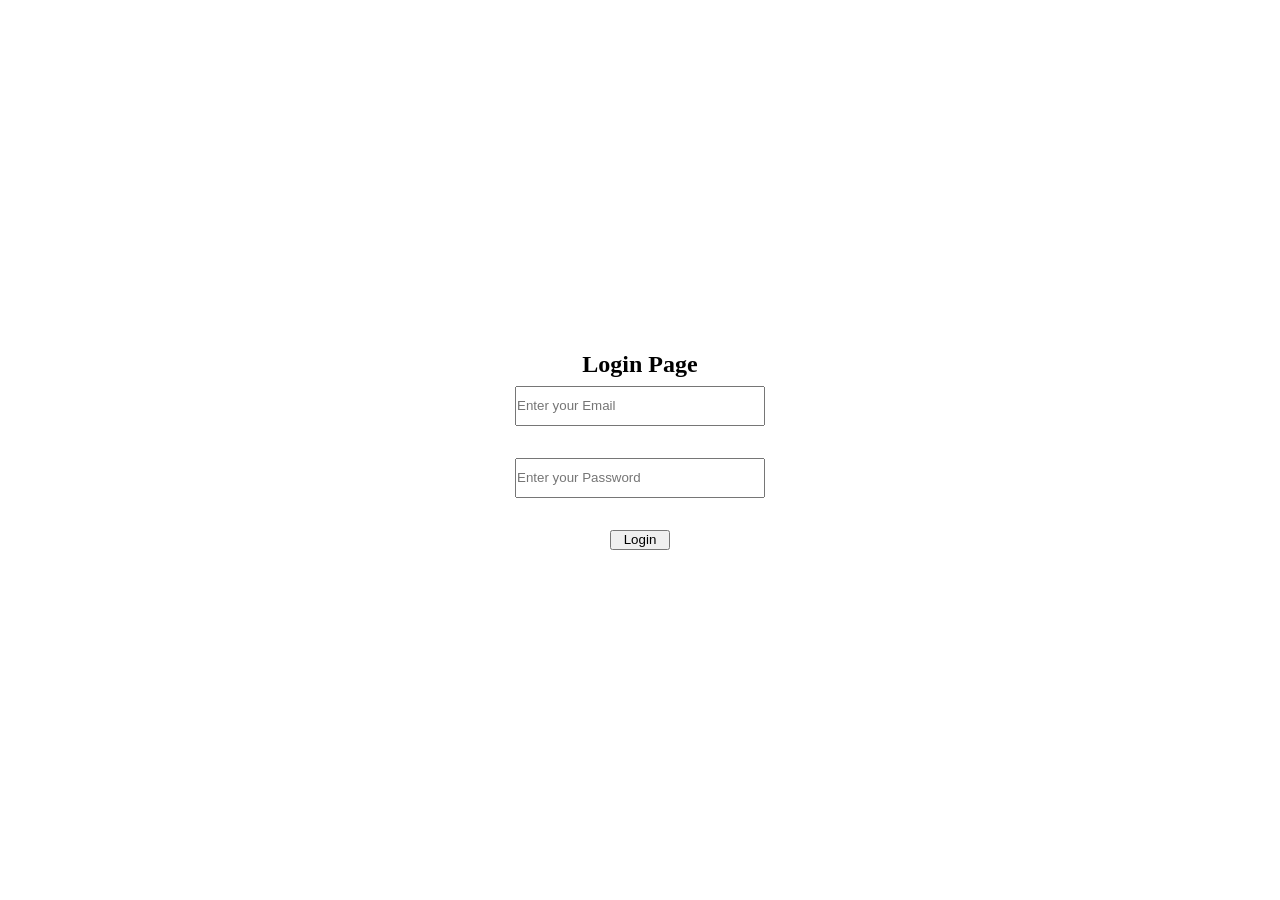
==== index2.html @ fc5304d4 "first commit" ====
<!DOCTYPE html>
<html lang="en">
<head>
    <meta charset="UTF-8">
    <meta name="viewport" content="width=device-width, initial-scale=1.0">
    <title>Login</title>
    <link rel="stylesheet" href="style2.css">
</head>
<body>
    <h2>Login Page</h2>
    <form class="F" id="signup">
        <input class="in" type="email" id="email" placeholder="Enter your Email">
        <input class="in" type="password" id="password" placeholder="Enter your Password">
        <button class="but">Login</button>
    </form>
    <script src="main2.js"></script>
    
</body>
</html>
---- style2.css ----
*{
    margin: 0%;
    padding: 0%;
    box-sizing: border-box;
    text-decoration: none;
    list-style: none;
}
body{
    height: 100vh;
    display: flex;
    justify-content: center;
    align-items: center;
    flex-direction: column;
    gap: 0.5rem;
}
.F{
    display: flex;
    gap: 2rem;
    flex-direction: column;
    justify-content: center;
    align-items: center;
}
.in{
    width: 250px;
    height: 40px;

}
.but{
    cursor: pointer;
    height: 20px;
    width: 60px;

}
.h2{
   margin-bottom: 10px;
    
}
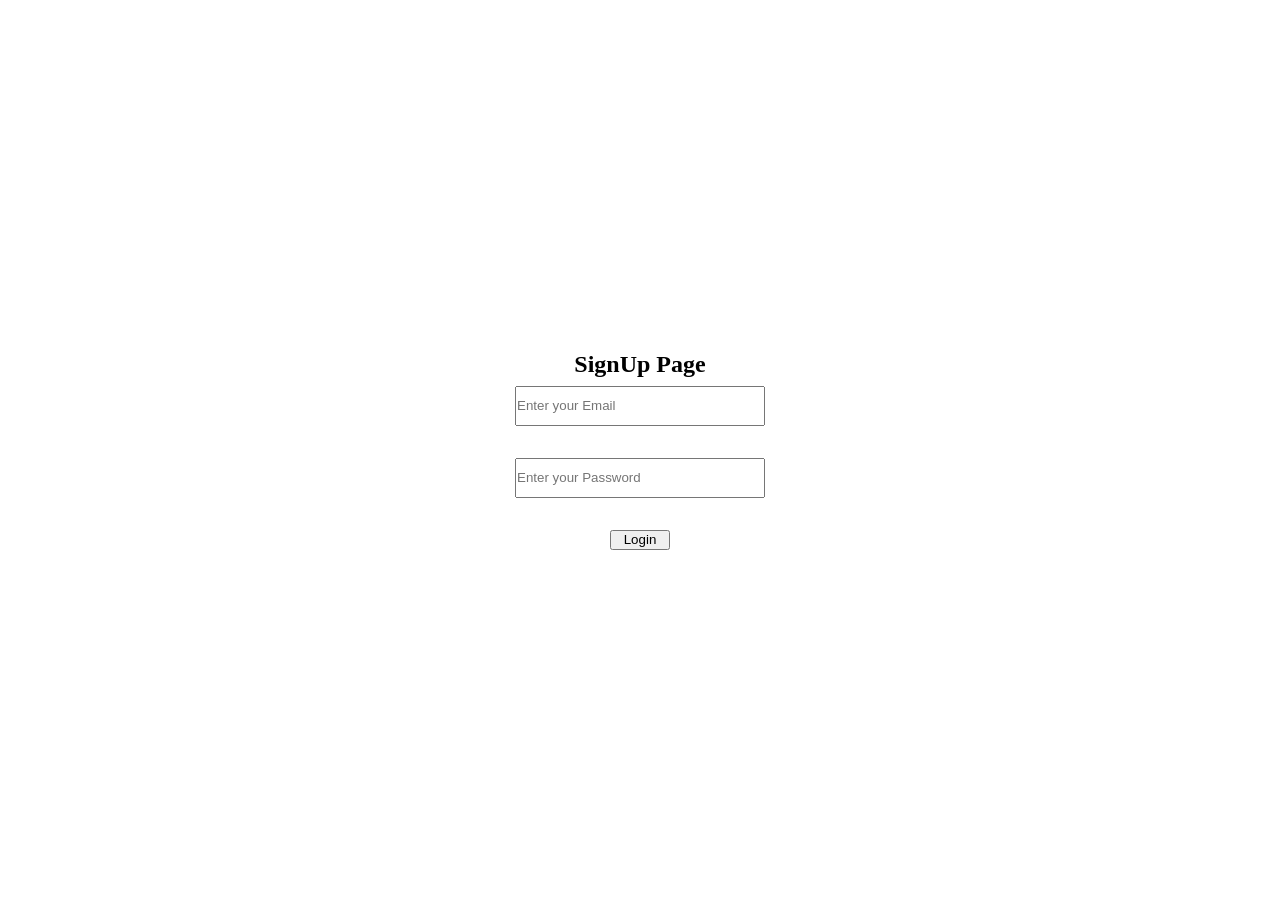
==== commit 23a3c8d5: "Updated Project" ====
--- a/index2.html
+++ b/index2.html
@@ -3,11 +3,11 @@
 <head>
     <meta charset="UTF-8">
     <meta name="viewport" content="width=device-width, initial-scale=1.0">
-    <title>Login</title>
+    <title>SignUp</title>
     <link rel="stylesheet" href="style2.css">
 </head>
 <body>
-    <h2>Login Page</h2>
+    <h2>SignUp Page</h2>
     <form class="F" id="signup">
         <input class="in" type="email" id="email" placeholder="Enter your Email">
         <input class="in" type="password" id="password" placeholder="Enter your Password">
